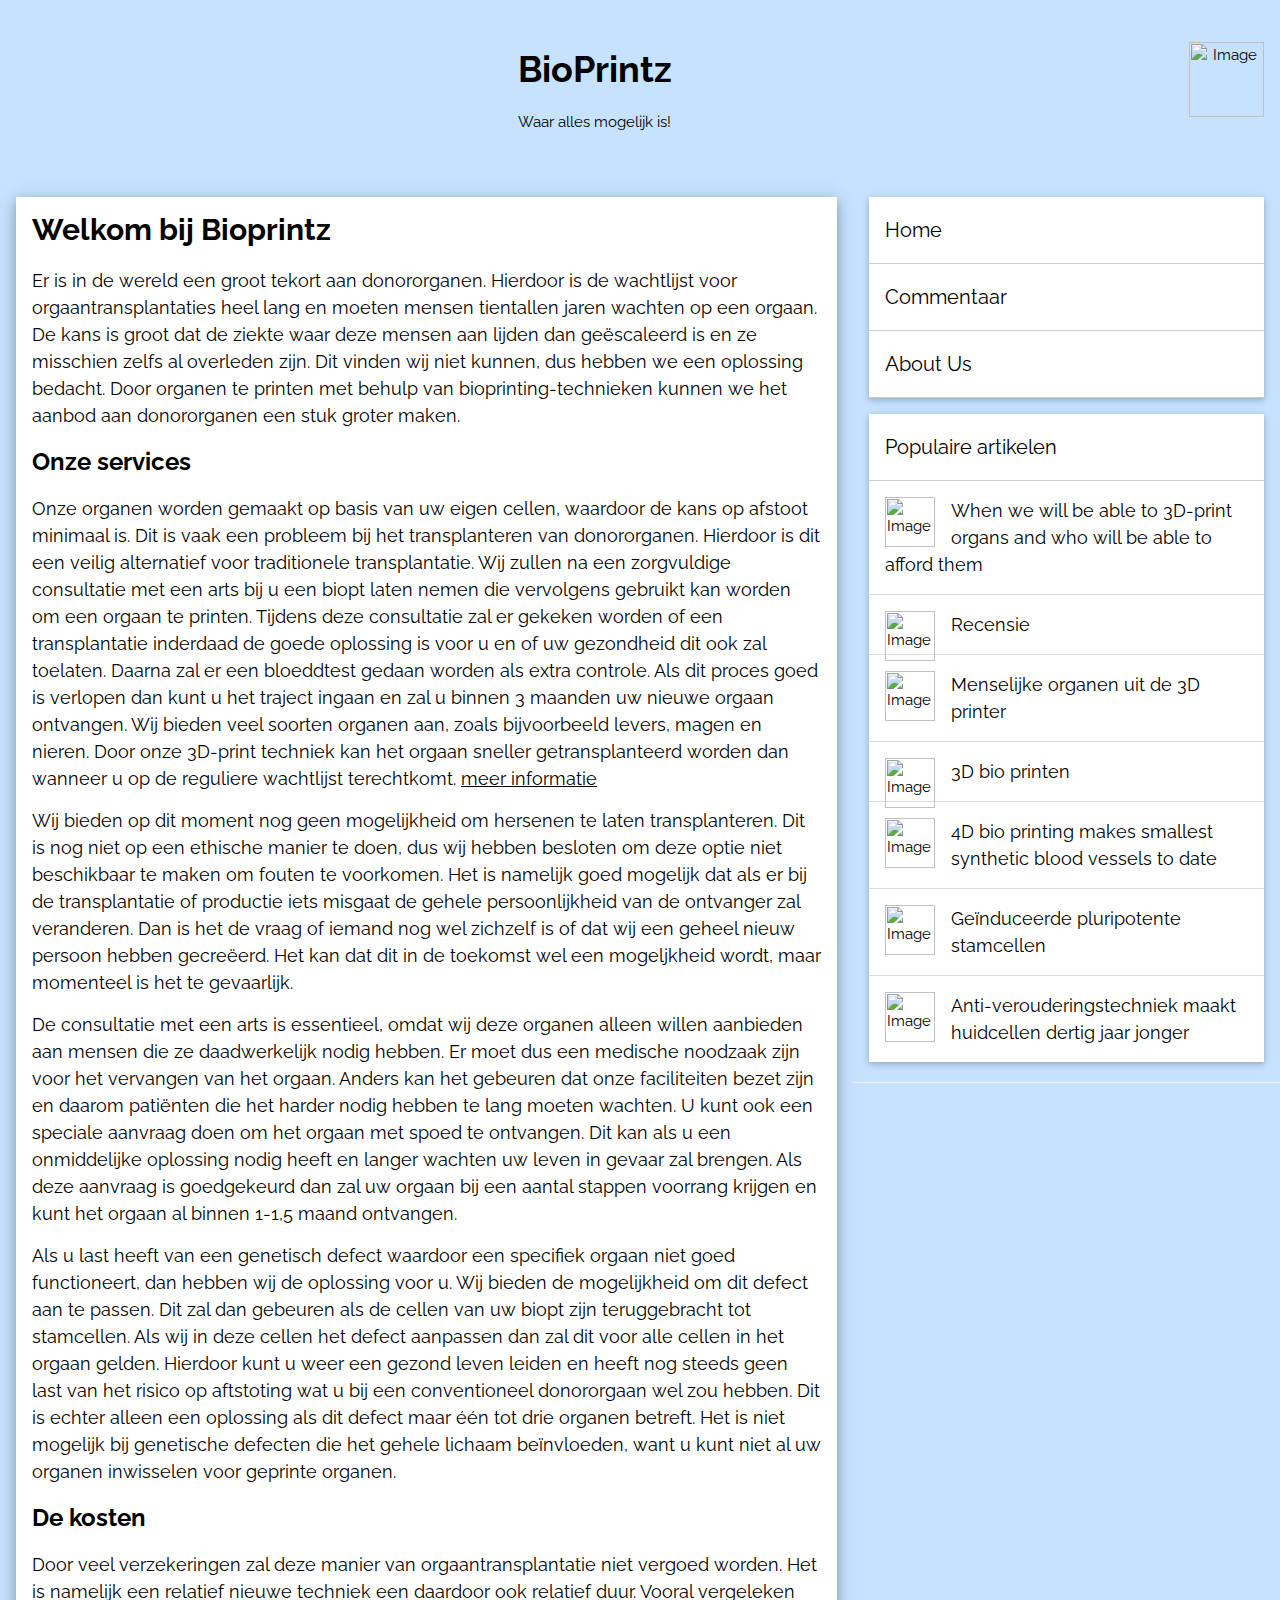
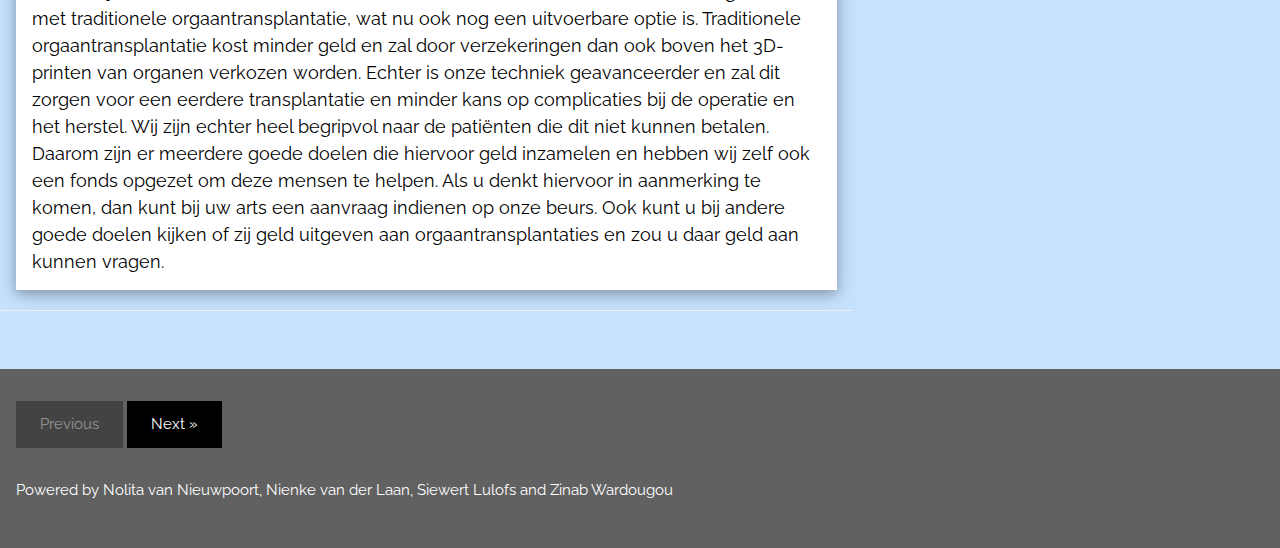
==== HTML/pages/index.html @ 66f40349 "Merge branch 'main' of https://github.com/ZiziWiki/FutureSP" ====
<html><head>
    <title>Bioprintz</title>
    <meta charset="UTF-8">
    <meta name="viewport" content="width=device-width, initial-scale=1">
    <link rel="stylesheet" href="https://www.w3schools.com/w3css/4/w3.css">
    <link rel="stylesheet" href="https://fonts.googleapis.com/css?family=Raleway">
    <style>
    body,h1,h2,h3,h4,h5 {font-family: "Raleway", sans-serif}
    </style>
    </head>
    <body style="background-color: #c6e2ff;">
    
    <!-- w3-content defines a container for fixed size centered content, 
    and is wrapped around the whole page content, except for the footer in this example -->
    <div class="w3-content" style="max-width:1400px">
    
    <!-- Header -->
    <header class="w3-container w3-center w3-padding-32">
      <a href="account.html" target="_blank">
        <img src="https://www.flaticon.com/free-icon/user-interface_2609282?term=login&page=1&position=2&origin=search&related_id=2609282" alt="Image" class="w3-right w3-margin-left" style="width:75px">
        </a>
      <a style="text-decoration:none" href=index.html><h1><b>BioPrintz</b></h1></a>
      <p>Waar alles mogelijk is!</p>
    </header>
    
    <!-- Grid -->
    <div class="w3-row">
    
    <!-- Blog entries -->
    <div class="w3-col l8 s12">
      <!-- Blog entry -->
      <div class="w3-card-4 w3-margin w3-white">
        <div class="w3-container">
          <h2><b>Welkom bij Bioprintz</b></h2>
          <p><h5>Er is in de wereld een groot tekort aan donororganen. Hierdoor is de wachtlijst voor orgaantransplantaties heel lang en moeten mensen 
            tientallen jaren wachten op een orgaan. De kans is groot dat de ziekte waar deze mensen aan lijden dan geëscaleerd is en ze misschien zelfs
            al overleden zijn. Dit vinden wij niet kunnen, dus hebben we een oplossing bedacht. Door organen te printen met behulp van bioprinting-technieken
            kunnen we het aanbod aan donororganen een stuk groter maken.
          </h5></p>
          <h3><b>Onze services</b></h3>
          <p><h5>Onze organen worden gemaakt op basis van uw eigen cellen, waardoor de kans op afstoot minimaal is. Dit is vaak een probleem bij het transplanteren
            van donororganen.
            Hierdoor is dit een veilig alternatief voor traditionele transplantatie. Wij zullen na een zorgvuldige consultatie met een arts
            bij u een biopt laten nemen die vervolgens gebruikt kan worden om een orgaan te printen. Tijdens deze consultatie zal er gekeken worden 
            of een transplantatie inderdaad de goede oplossing is voor u en of uw gezondheid dit ook zal toelaten. Daarna zal er een bloeddtest gedaan
             worden als extra controle. Als dit proces goed is verlopen dan kunt u het traject ingaan en zal u binnen 3 maanden uw nieuwe orgaan ontvangen.
              Wij bieden veel soorten organen aan, zoals
            bijvoorbeeld levers, magen en nieren. Door onze 3D-print techniek kan het orgaan sneller getransplanteerd worden dan wanneer u op de 
            reguliere wachtlijst terechtkomt. 
            <a href="proce.html">meer informatie</a>
          </h5>
          </p>
          <p><h5>Wij bieden op dit moment nog geen mogelijkheid om hersenen te laten transplanteren. Dit is nog niet op een ethische manier te doen,
            dus wij hebben besloten om deze optie niet beschikbaar te maken om fouten te voorkomen. Het is namelijk goed mogelijk dat als er bij de transplantatie of productie
            iets misgaat
            de gehele persoonlijkheid van de ontvanger zal veranderen. Dan is het de vraag of iemand nog wel zichzelf is of dat wij een geheel nieuw 
            persoon hebben gecreëerd. Het kan dat dit in de toekomst wel een mogeljkheid wordt, maar momenteel is het te gevaarlijk.
          </h5></p>
          <p><h5>De consultatie met een arts is essentieel, omdat wij deze organen alleen willen aanbieden aan mensen die ze daadwerkelijk nodig hebben.
            Er moet dus een medische noodzaak zijn voor het vervangen van het orgaan. Anders kan het gebeuren dat onze faciliteiten bezet zijn en daarom 
            patiënten die het harder nodig hebben te lang moeten wachten. U kunt ook een speciale aanvraag doen om het orgaan met spoed te ontvangen.
            Dit kan als u een onmiddelijke oplossing nodig heeft en langer wachten uw leven in gevaar zal brengen. Als deze aanvraag is goedgekeurd dan zal
            uw orgaan bij een aantal stappen voorrang krijgen en kunt het orgaan al binnen 1-1,5 maand ontvangen.
          </h5></p>
          <p><h5>Als u last heeft van een genetisch defect waardoor een specifiek orgaan niet goed functioneert, dan hebben wij de oplossing voor u. 
            Wij bieden de mogelijkheid om dit defect aan te passen. Dit zal dan gebeuren als de cellen van uw biopt zijn teruggebracht tot stamcellen.
            Als wij in deze cellen het defect aanpassen dan zal dit voor alle cellen in het orgaan gelden. Hierdoor kunt u weer een gezond leven leiden en 
            heeft nog steeds geen last van het risico op aftstoting wat u bij een conventioneel donororgaan wel zou hebben. Dit is echter alleen een oplossing als dit defect maar één 
            tot drie organen betreft. Het is niet mogelijk bij genetische defecten die het gehele lichaam beïnvloeden, want u kunt niet al uw organen inwisselen voor
            geprinte organen.
          </h5></p>
          <h3><b>De kosten</b></h3>
          <p><h5>Door veel verzekeringen zal deze manier van orgaantransplantatie niet vergoed worden. Het is namelijk een relatief nieuwe techniek een daardoor
            ook relatief duur. Vooral vergeleken met traditionele orgaantransplantatie, wat nu ook nog een uitvoerbare optie is. Traditionele orgaantransplantatie kost
            minder geld en zal door verzekeringen dan ook boven het 3D-printen van organen verkozen worden. Echter is onze techniek geavanceerder en zal dit zorgen voor 
            een eerdere transplantatie en minder kans op complicaties bij de operatie en het herstel. Wij zijn echter heel begripvol naar de patiënten die dit niet kunnen betalen.
            Daarom zijn er meerdere goede doelen die hiervoor geld inzamelen en hebben wij zelf ook een fonds opgezet om deze mensen te helpen. Als u denkt hiervoor in aanmerking te komen,
            dan kunt bij uw arts een aanvraag indienen op onze beurs. Ook kunt u bij andere goede doelen kijken of zij geld uitgeven aan orgaantransplantaties
            en zou u daar geld aan kunnen vragen.
          </h5></p>
        </div>
      </div>
      <hr>
    </div>
    
    <!-- Introduction menu -->
    <div class="w3-col l4">
<!---->
      <div class="w3-card w3-margin">
        <div class="w3-container w3-padding w3-white w3-hover-light-gray w3-border-bottom">
          <a style="text-decoration:none" href=index.html><h4>Home</h4></a>
        </div>                    
        <div class="w3-container w3-padding w3-white w3-hover-light-gray w3-border-bottom">
          <a style="text-decoration:none" href=commentaar.html><h4>Commentaar</h4></a>
        </div>
        <div class="w3-container w3-padding w3-white w3-hover-light-gray w3-border-bottom">
          <a style="text-decoration:none" href=about.html><h4>About Us</h4></a>
        </div>
      </div>
<!---->      
      <!-- In dit deel kunnen we naar artikelen referen over orgaantransplantaties en 3d printint-->
      <div class="w3-card w3-margin">
        <div class="w3-container w3-padding w3-border-bottom" style="background-color: white;">
          <h4>Populaire artikelen</h4>
        </div>
        <ul class="w3-ul w3-hoverable w3-white">
          <li class="w3-padding-16">
            <a href="https://edition.cnn.com/2022/06/10/health/3d-printed-organs-bioprinting-life-itself-wellness-scn/index.html" target="_blank">
              <img src="https://media.cnn.com/api/v1/images/stellar/prod/220601171738-02-3d-printed-organs.jpg?c=16x9&q=h_720,w_1280,c_fill/f_webp" alt="Image" class="w3-left w3-margin-right" style="width:50px">
              </a>
            <span class="w3-large">When we will be able to 3D-print organs and who will be able to afford them</span><br>
          </li>
          <li class="w3-padding-16">
            <a href="recensie.html">
              <img src="https://media.cnn.com/api/v1/images/stellar/prod/220601171740-01-3d-printed-organs.jpg?c=16x9&q=h_720,w_1280,c_fill/f_webp" alt="Image" class="w3-left w3-margin-right" style="width:50px">
            </a>
            <span class="w3-large">Recensie</span>  
          </li>
          <li class="w3-padding-16">
            <a href="https://science-communication.sites.uu.nl/2020/11/04/menselijke-organen-uit-de-3d-printer/" target="_blank">
              <img src="https://science-communication.sites.uu.nl/wp-content/uploads/sites/648/2020/10/JR-278x185.jpg" alt="Image" class="w3-left w3-margin-right" style="width:50px">
              </a>
            <span class="w3-large">Menselijke organen uit de 3D printer</span><br>
          </li> 
          <li class="w3-padding-16">
            <a href="https://www.peterjoosten.net/3d-bio-printen/" target="_blank">
              <img src="https://www.peterjoosten.net/wp-content/uploads/2016/02/IMG_0213.jpg" alt="Image" class="w3-left w3-margin-right" style="width:50px">
              </a>
            <span class="w3-large">3D bio printen</span><br>
          </li>   
          <li class="w3-padding-16">
            <a href="https://3dprintingindustry.com/news/4d-bioprinting-makes-smallest-sythetic-blood-vessels-date-123036/" target="_blank">
              <img src="https://cdn.pixabay.com/photo/2018/10/02/18/00/artwork-3719499_640.jpg" alt="Image" class="w3-left w3-margin-right" style="width:50px">
              </a>
            <span class="w3-large">4D bio printing makes smallest synthetic blood vessels to date</span><br>
          </li> 
          <li class="w3-padding-16">
            <a href="https://www.nemokennislink.nl/publicaties/geinduceerde-pluripotente-stamcellen/" target="_blank">
              <img src="https://67a9f12c562e4385958ef41a7bba215b.objectstore.eu/assets_production/system/files/000/239/896/large/shinya_yamanaka.jpg?1495146685" alt="Image" class="w3-left w3-margin-right" style="width:50px">
              </a>
            <span class="w3-large">Geïnduceerde pluripotente stamcellen</span><br>
          </li>   
          <li class="w3-padding-16">
            <a href="https://www.newscientist.nl/nieuws/anti-verouderingstechniek-jongere-huidcellen/" target="_blank">
              <img src="https://www.newscientist.nl/app/uploads/huid-3-1536x974.jpg" alt="Image" class="w3-left w3-margin-right" style="width:50px">
              </a>
            <span class="w3-large">Anti-verouderingstechniek maakt huidcellen dertig jaar jonger</span><br>
          </li>
        </ul>
      </div>  <!-- referenties eindigen hier-->
      <hr> 
    </div>
    <!-- END GRID -->
    </div><br>
    <!-- END w3-content -->
    </div>
    
    <!-- Footer -->
    <footer class="w3-container w3-dark-grey w3-padding-32 w3-margin-top">
      <button class="w3-button w3-black w3-disabled w3-padding-large w3-margin-bottom">Previous</button>
      <button class="w3-button w3-black w3-padding-large w3-margin-bottom">Next »</button>
      <p>Powered by Nolita van Nieuwpoort, Nienke van der Laan, Siewert Lulofs and Zinab Wardougou</p>
    </footer>
    
    
    </body>
    </html>
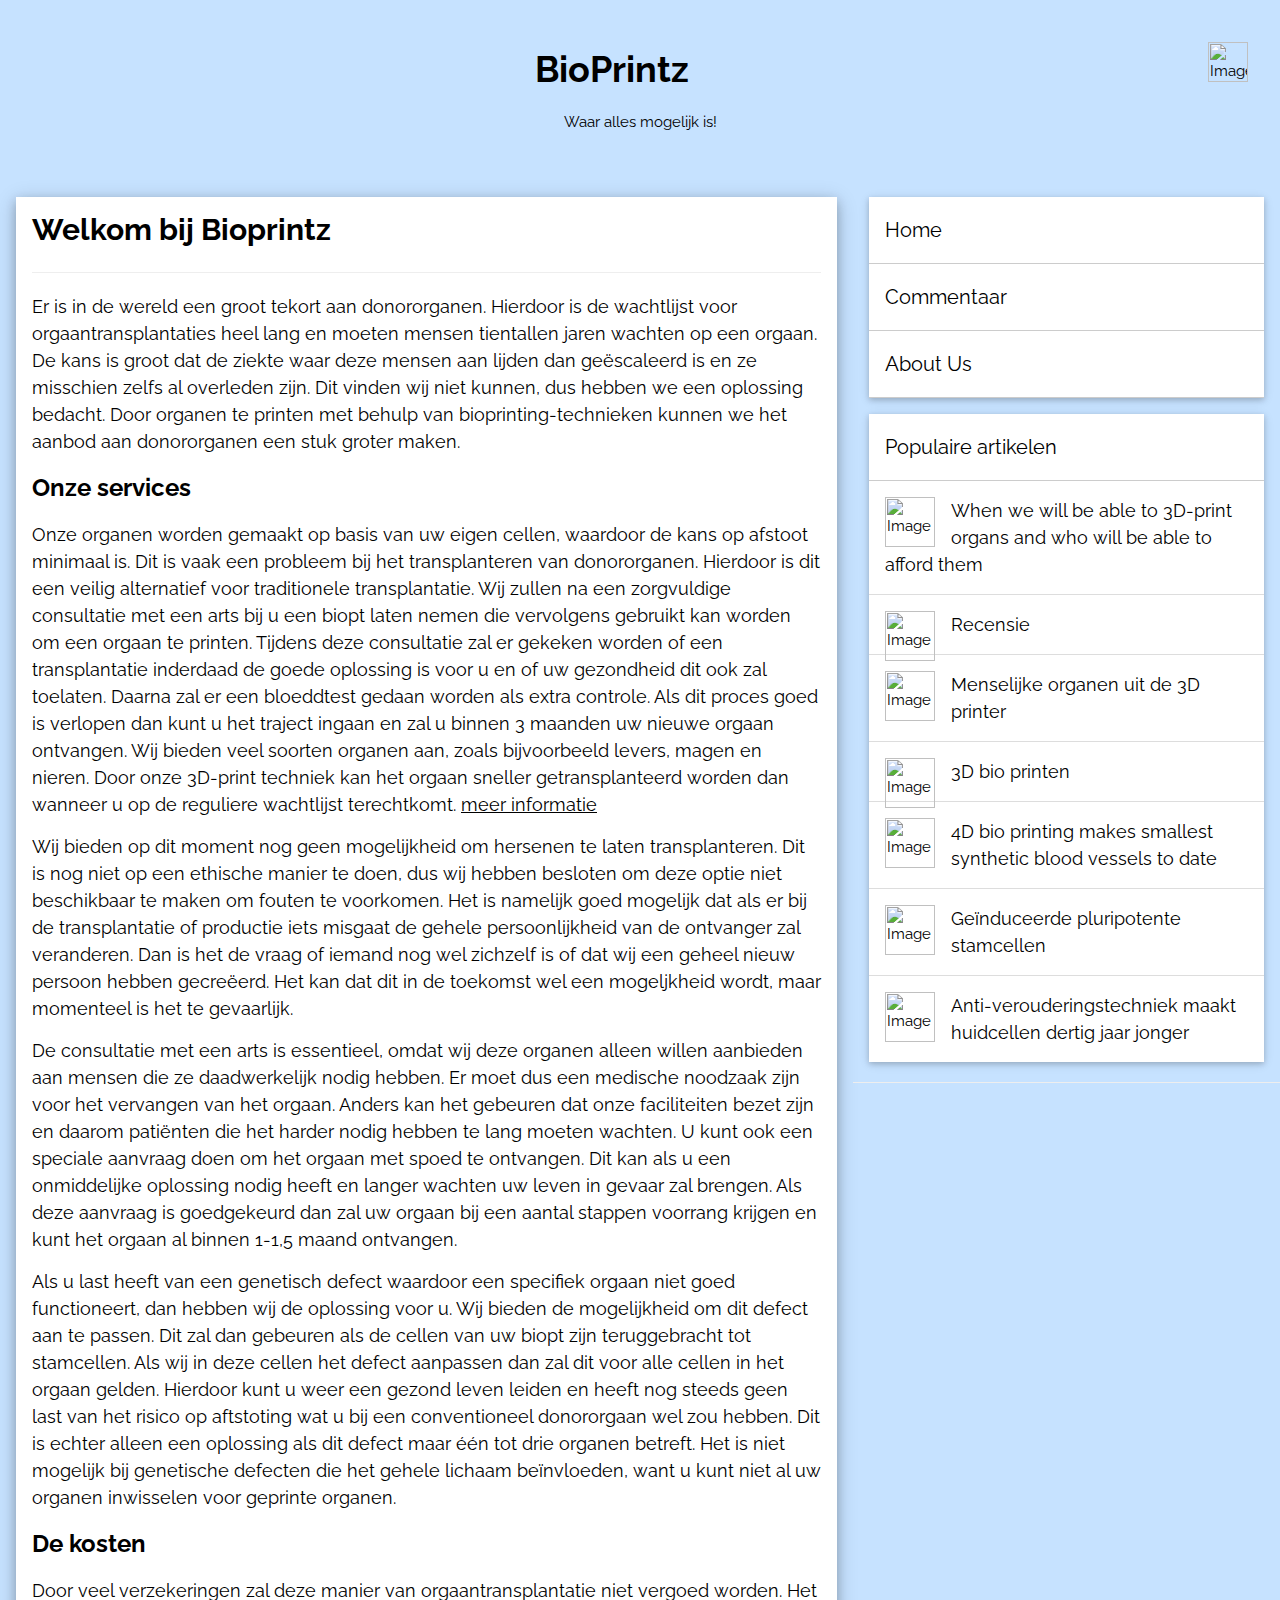
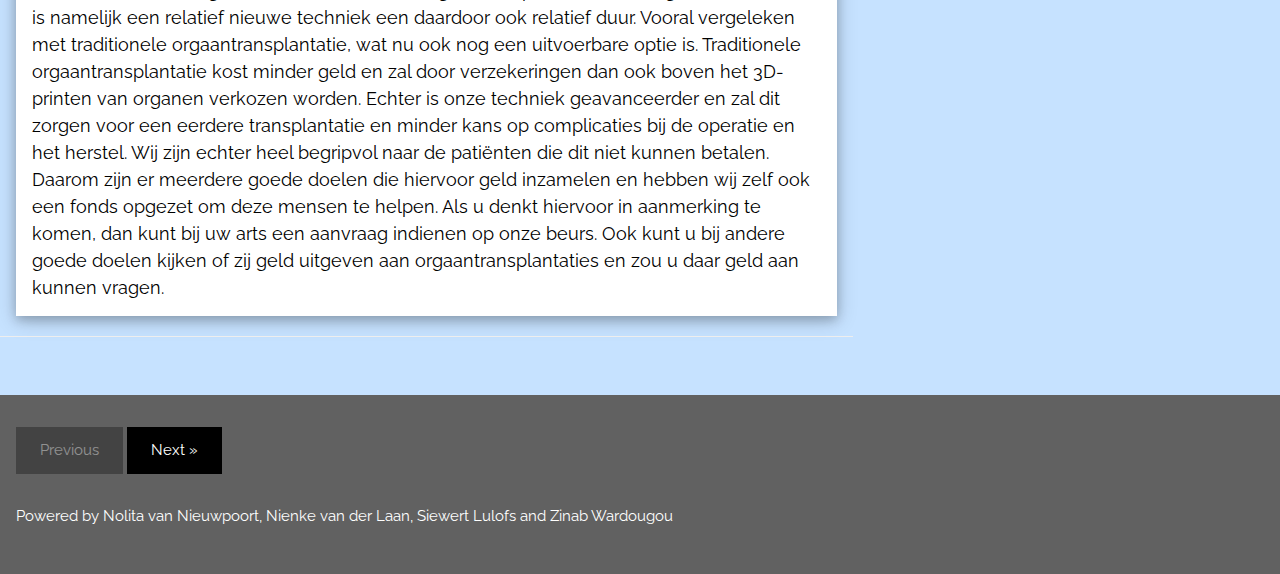
==== commit 0cf06186: "icoontje voor inloggen" ====
--- a/HTML/pages/index.html
+++ b/HTML/pages/index.html
@@ -16,9 +16,9 @@
     
     <!-- Header -->
     <header class="w3-container w3-center w3-padding-32">
-      <a href="account.html" target="_blank">
-        <img src="https://www.flaticon.com/free-icon/user-interface_2609282?term=login&page=1&position=2&origin=search&related_id=2609282" alt="Image" class="w3-right w3-margin-left" style="width:75px">
-        </a>
+      <a href="login.html"> 
+        <img src="https://cdn.pixabay.com/photo/2016/08/31/11/54/icon-1633249_1280.png" alt="Image" style="width:40px" class="w3-right w3-margin-right">
+        </a> 
       <a style="text-decoration:none" href=index.html><h1><b>BioPrintz</b></h1></a>
       <p>Waar alles mogelijk is!</p>
     </header>
@@ -32,6 +32,7 @@
       <div class="w3-card-4 w3-margin w3-white">
         <div class="w3-container">
           <h2><b>Welkom bij Bioprintz</b></h2>
+          <hr>
           <p><h5>Er is in de wereld een groot tekort aan donororganen. Hierdoor is de wachtlijst voor orgaantransplantaties heel lang en moeten mensen 
             tientallen jaren wachten op een orgaan. De kans is groot dat de ziekte waar deze mensen aan lijden dan geëscaleerd is en ze misschien zelfs
             al overleden zijn. Dit vinden wij niet kunnen, dus hebben we een oplossing bedacht. Door organen te printen met behulp van bioprinting-technieken
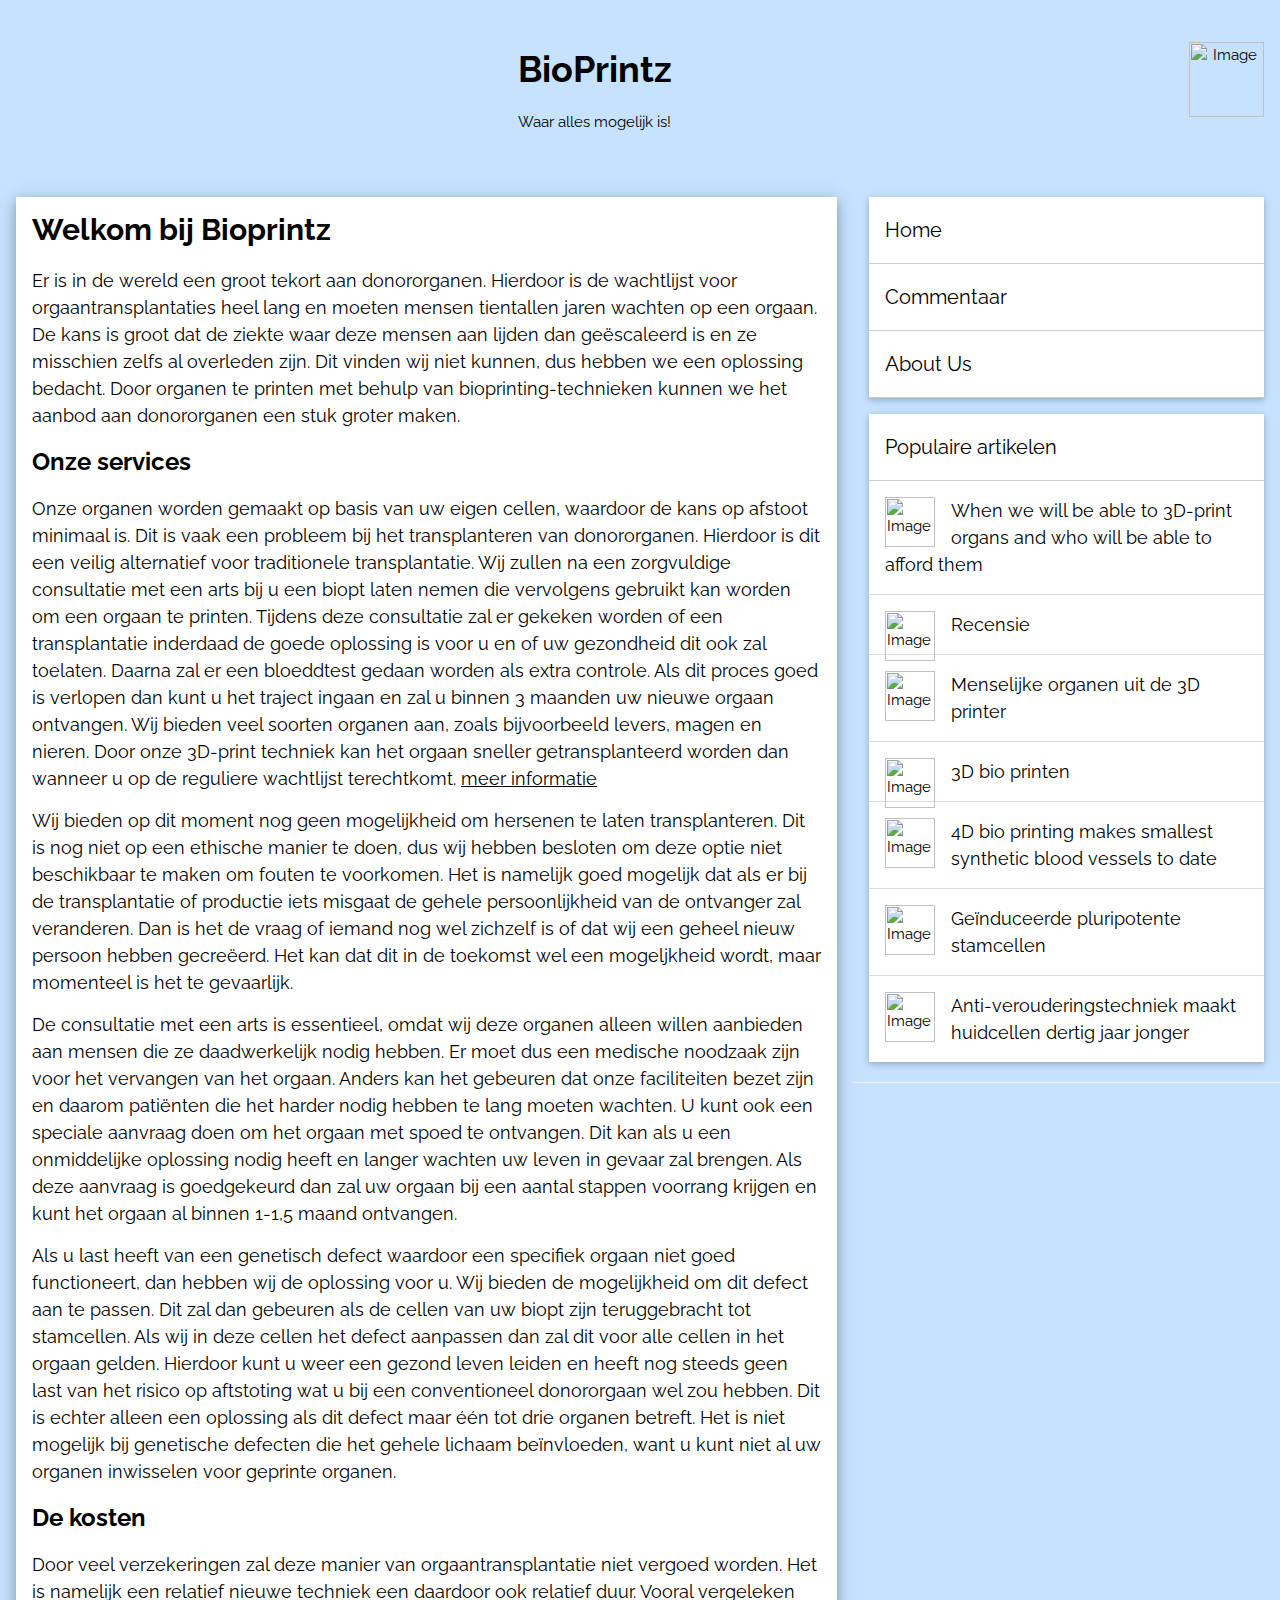
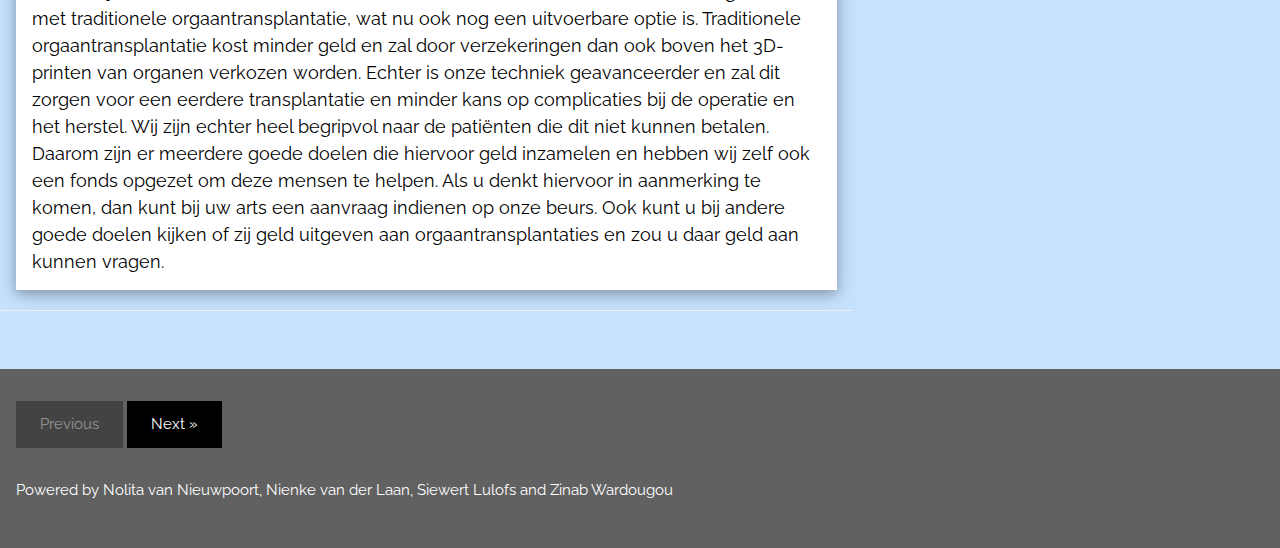
==== commit 2cc23279: "kleine aanpassingen" ====
--- a/HTML/pages/index.html
+++ b/HTML/pages/index.html
@@ -16,9 +16,9 @@
     
     <!-- Header -->
     <header class="w3-container w3-center w3-padding-32">
-      <a href="login.html"> 
-        <img src="https://cdn.pixabay.com/photo/2016/08/31/11/54/icon-1633249_1280.png" alt="Image" style="width:40px" class="w3-right w3-margin-right">
-        </a> 
+      <a href="login.html" target="_blank">
+        <img src="https://www.flaticon.com/free-icon/user-interface_2609282?term=login&page=1&position=2&origin=search&related_id=2609282" alt="Image" class="w3-right w3-margin-left" style="width:75px">
+        </a>
       <a style="text-decoration:none" href=index.html><h1><b>BioPrintz</b></h1></a>
       <p>Waar alles mogelijk is!</p>
     </header>
@@ -32,7 +32,6 @@
       <div class="w3-card-4 w3-margin w3-white">
         <div class="w3-container">
           <h2><b>Welkom bij Bioprintz</b></h2>
-          <hr>
           <p><h5>Er is in de wereld een groot tekort aan donororganen. Hierdoor is de wachtlijst voor orgaantransplantaties heel lang en moeten mensen 
             tientallen jaren wachten op een orgaan. De kans is groot dat de ziekte waar deze mensen aan lijden dan geëscaleerd is en ze misschien zelfs
             al overleden zijn. Dit vinden wij niet kunnen, dus hebben we een oplossing bedacht. Door organen te printen met behulp van bioprinting-technieken
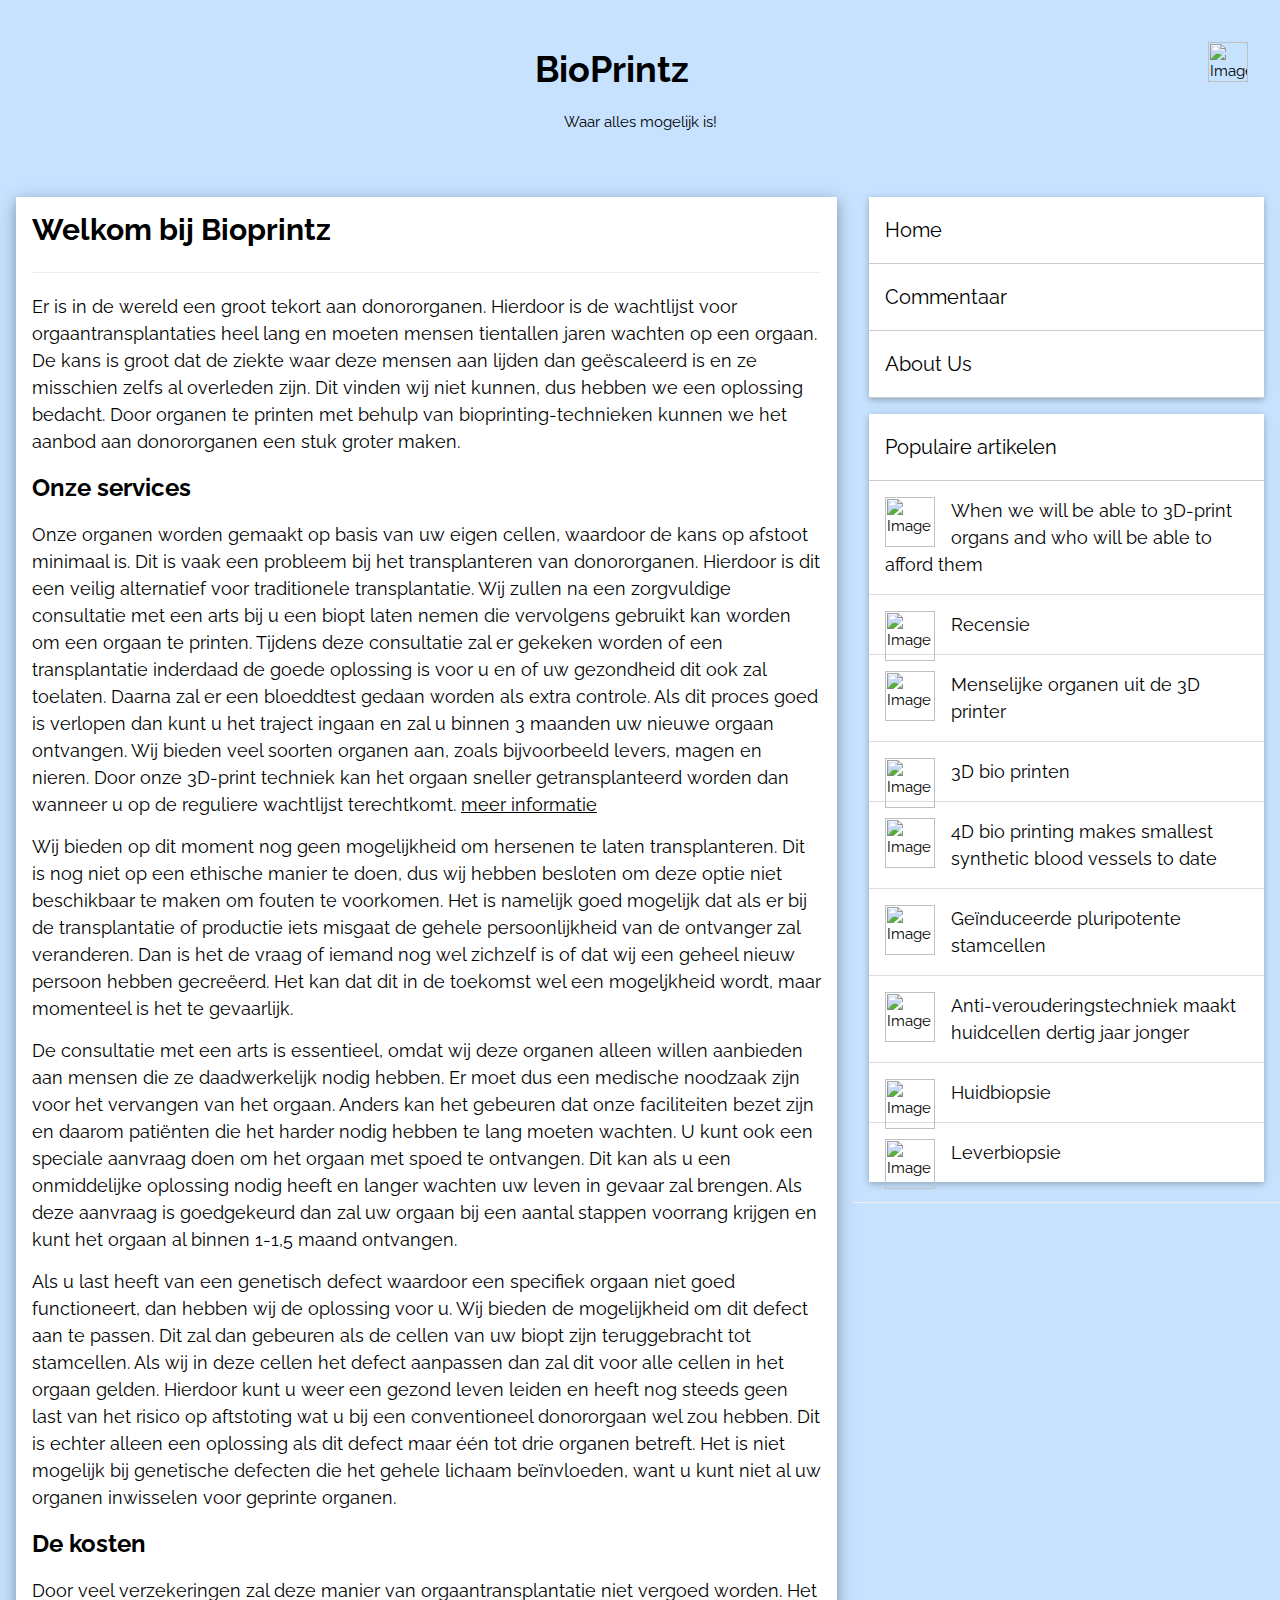
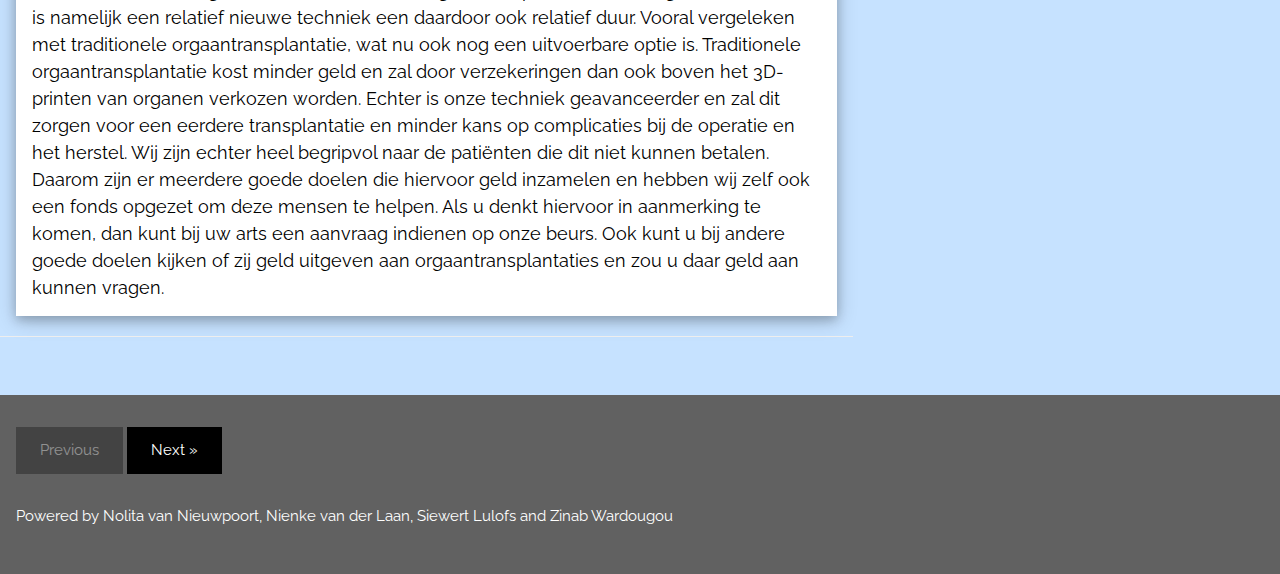
==== commit 94654a1c: "nog meer artikeltjes :)" ====
--- a/HTML/pages/index.html
+++ b/HTML/pages/index.html
@@ -16,9 +16,9 @@
     
     <!-- Header -->
     <header class="w3-container w3-center w3-padding-32">
-      <a href="login.html" target="_blank">
-        <img src="https://www.flaticon.com/free-icon/user-interface_2609282?term=login&page=1&position=2&origin=search&related_id=2609282" alt="Image" class="w3-right w3-margin-left" style="width:75px">
-        </a>
+      <a href="login.html"> 
+        <img src="https://cdn.pixabay.com/photo/2016/08/31/11/54/icon-1633249_1280.png" alt="Image" style="width:40px" class="w3-right w3-margin-right">
+        </a> 
       <a style="text-decoration:none" href=index.html><h1><b>BioPrintz</b></h1></a>
       <p>Waar alles mogelijk is!</p>
     </header>
@@ -32,6 +32,7 @@
       <div class="w3-card-4 w3-margin w3-white">
         <div class="w3-container">
           <h2><b>Welkom bij Bioprintz</b></h2>
+          <hr>
           <p><h5>Er is in de wereld een groot tekort aan donororganen. Hierdoor is de wachtlijst voor orgaantransplantaties heel lang en moeten mensen 
             tientallen jaren wachten op een orgaan. De kans is groot dat de ziekte waar deze mensen aan lijden dan geëscaleerd is en ze misschien zelfs
             al overleden zijn. Dit vinden wij niet kunnen, dus hebben we een oplossing bedacht. Door organen te printen met behulp van bioprinting-technieken
@@ -146,6 +147,18 @@
               </a>
             <span class="w3-large">Anti-verouderingstechniek maakt huidcellen dertig jaar jonger</span><br>
           </li>
+          <li class="w3-padding-16">
+            <a href="https://www.huidarts.com/huidbehandelingen/huidbiopsie/" target="_blank">
+              <img src="https://www.huidarts.com/wp-content/uploads/2015/06/shutterstock_122376973-Chirurgie-200x200.jpg" alt="Image" class="w3-left w3-margin-right" style="width:50px">
+              </a>
+            <span class="w3-large">Huidbiopsie</span><br>
+          </li>
+          <li class="w3-padding-16">
+            <a href="https://www.radboudumc.nl/patientenzorg/onderzoeken/leverbiopsie" target="_blank">
+              <img src="https://www.radboudumc.nl/getmedia/c8fbb289-df91-40cc-a2db-7ecabc0fbfc5/MDL-voedsel-infuus-2.aspx?width=4000&height=2667&ext=.jpg&type=BlockColumn1Zoom1" alt="Image" class="w3-left w3-margin-right" style="width:50px">
+              </a>
+            <span class="w3-large">Leverbiopsie</span><br>
+          </li>
         </ul>
       </div>  <!-- referenties eindigen hier-->
       <hr> 
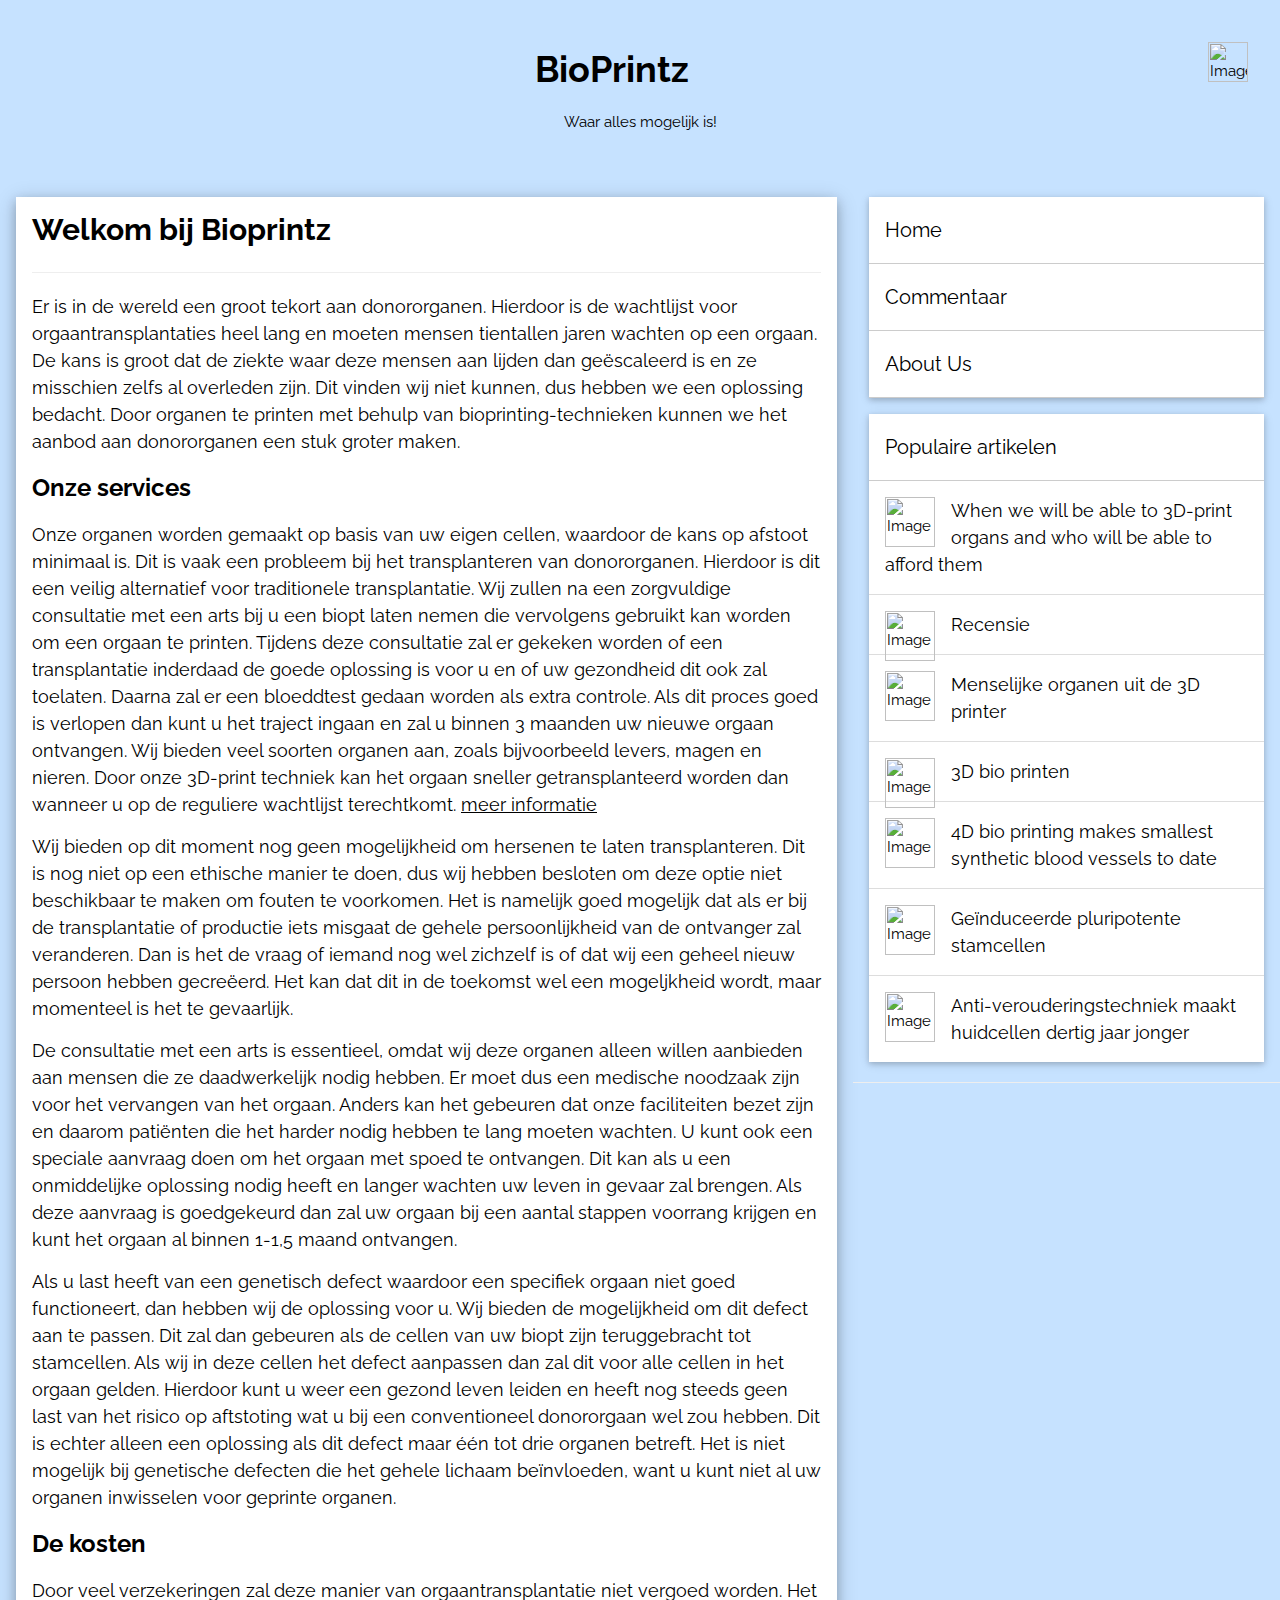
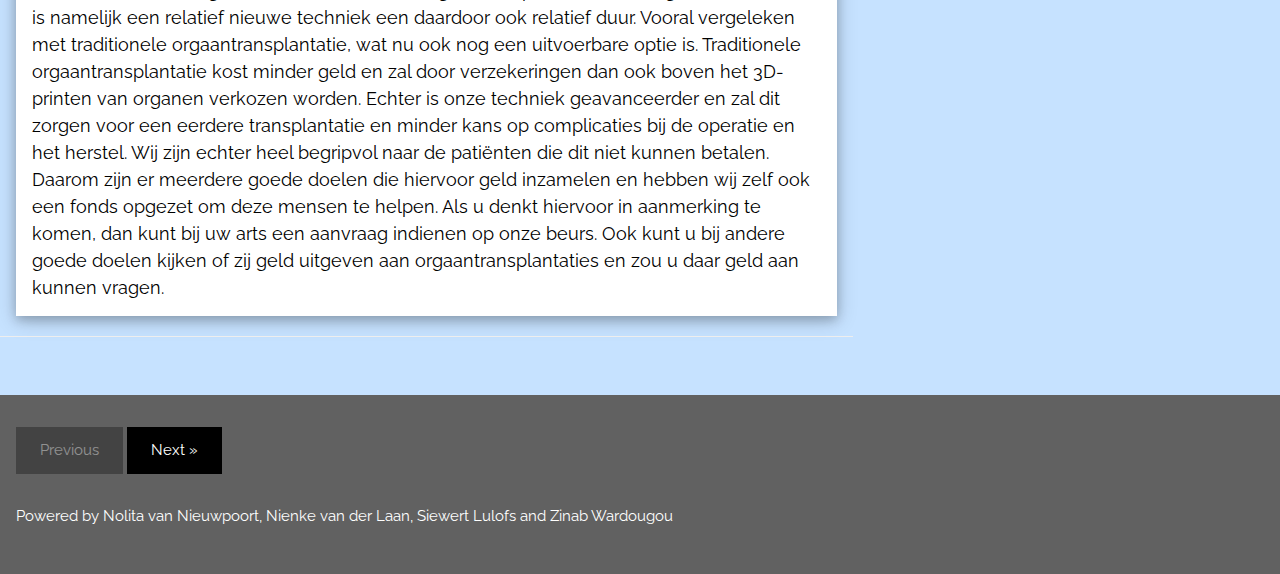
==== commit 0afaa11f: "Merge branch 'main' of https://github.com/ZiziWiki/FutureSP" ====
--- a/HTML/pages/index.html
+++ b/HTML/pages/index.html
@@ -147,18 +147,6 @@
               </a>
             <span class="w3-large">Anti-verouderingstechniek maakt huidcellen dertig jaar jonger</span><br>
           </li>
-          <li class="w3-padding-16">
-            <a href="https://www.huidarts.com/huidbehandelingen/huidbiopsie/" target="_blank">
-              <img src="https://www.huidarts.com/wp-content/uploads/2015/06/shutterstock_122376973-Chirurgie-200x200.jpg" alt="Image" class="w3-left w3-margin-right" style="width:50px">
-              </a>
-            <span class="w3-large">Huidbiopsie</span><br>
-          </li>
-          <li class="w3-padding-16">
-            <a href="https://www.radboudumc.nl/patientenzorg/onderzoeken/leverbiopsie" target="_blank">
-              <img src="https://www.radboudumc.nl/getmedia/c8fbb289-df91-40cc-a2db-7ecabc0fbfc5/MDL-voedsel-infuus-2.aspx?width=4000&height=2667&ext=.jpg&type=BlockColumn1Zoom1" alt="Image" class="w3-left w3-margin-right" style="width:50px">
-              </a>
-            <span class="w3-large">Leverbiopsie</span><br>
-          </li>
         </ul>
       </div>  <!-- referenties eindigen hier-->
       <hr> 
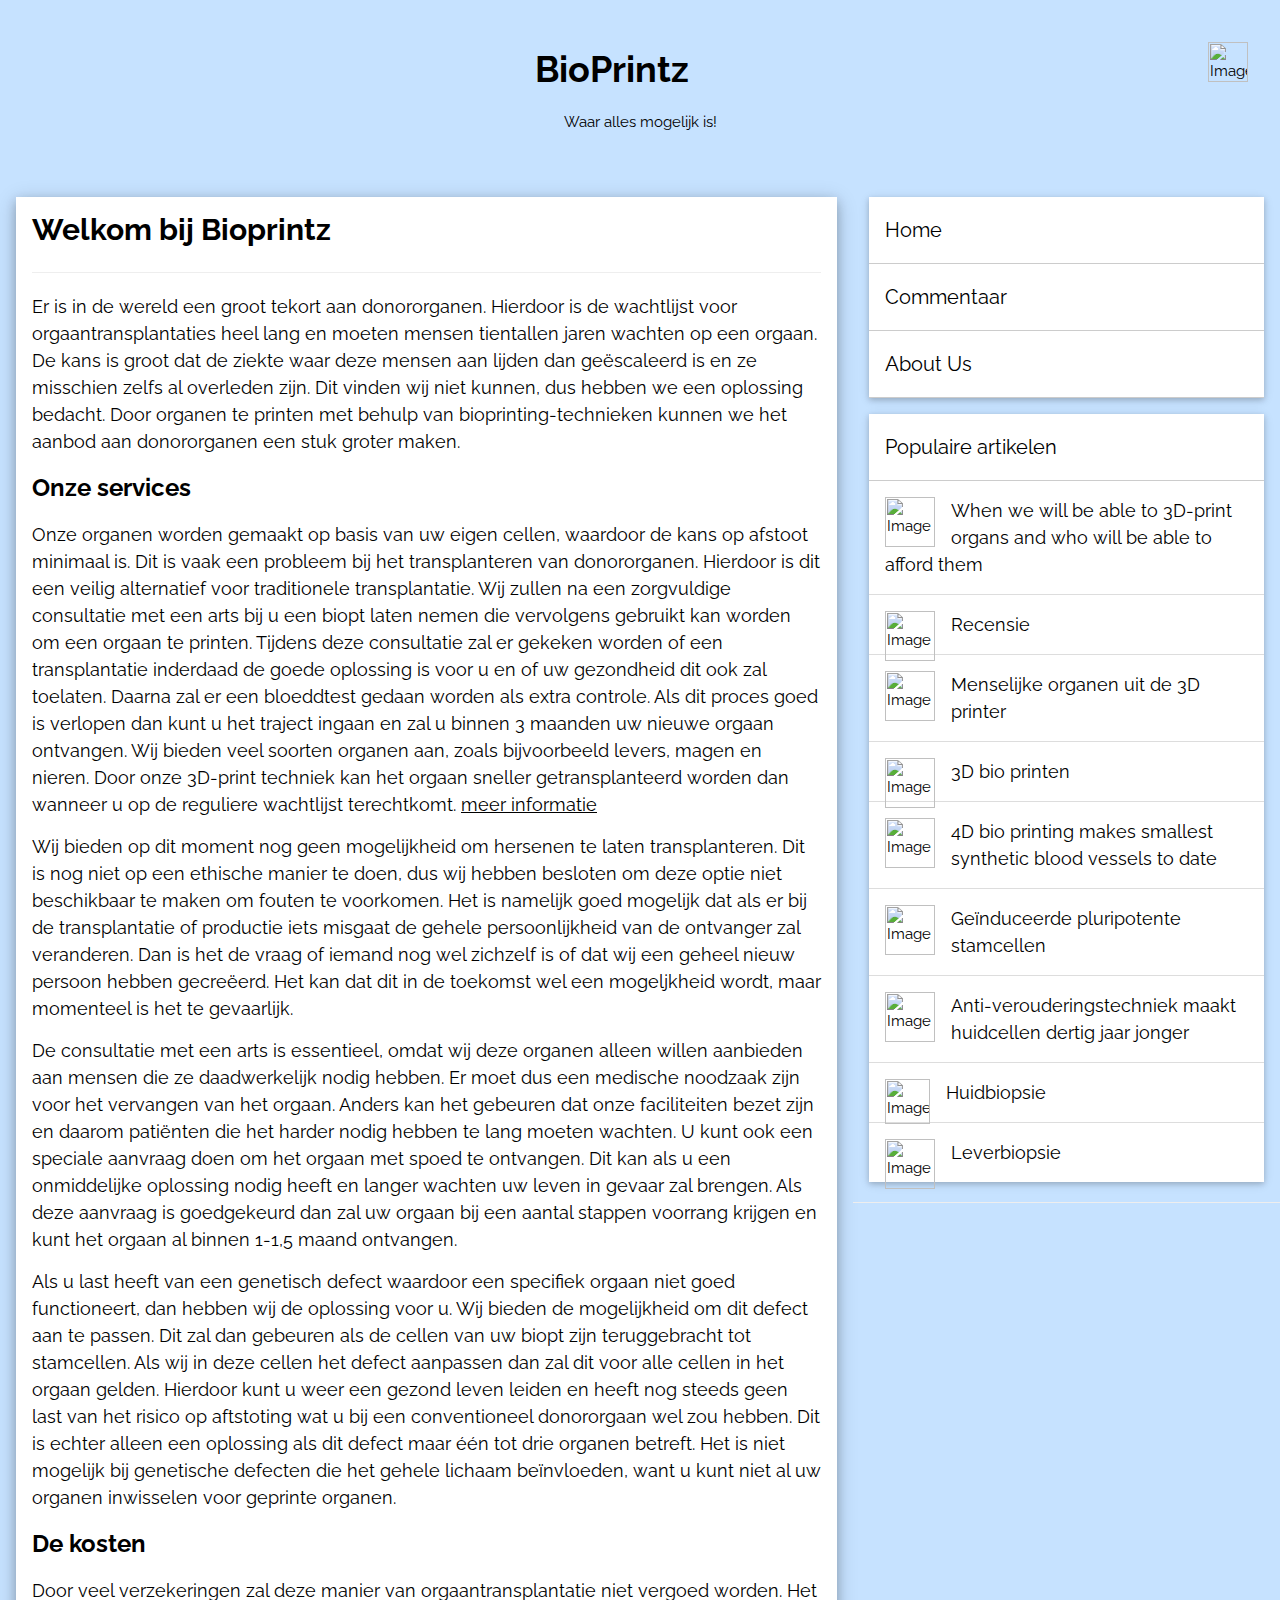
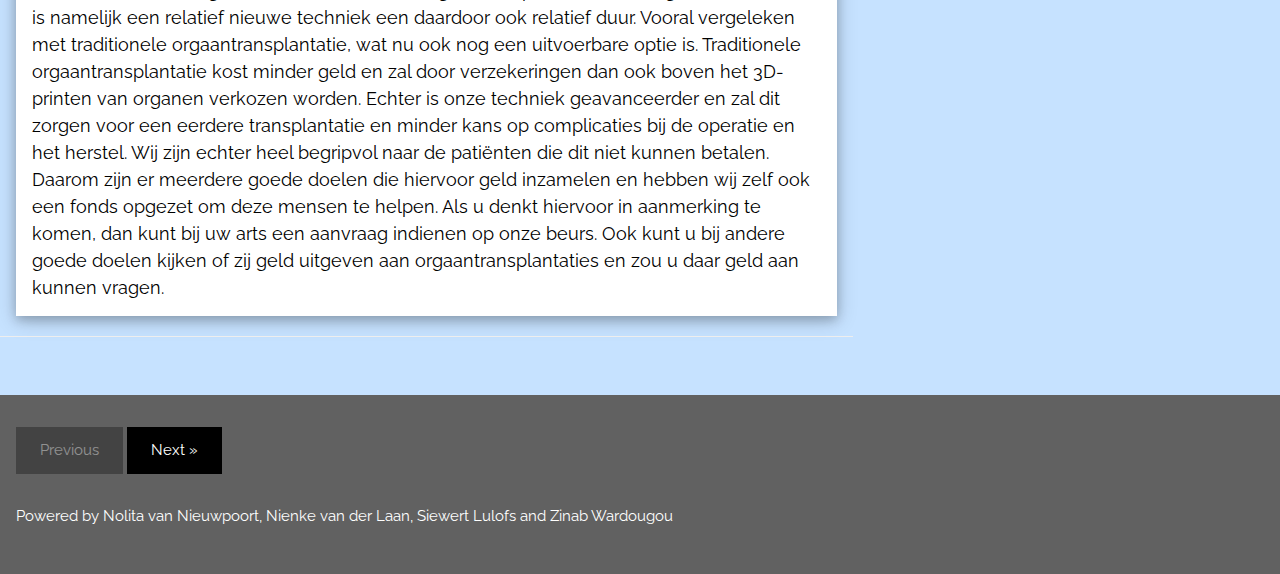
==== commit 9c35296c: "idk" ====
--- a/HTML/pages/index.html
+++ b/HTML/pages/index.html
@@ -6,6 +6,9 @@
     <link rel="stylesheet" href="https://fonts.googleapis.com/css?family=Raleway">
     <style>
     body,h1,h2,h3,h4,h5 {font-family: "Raleway", sans-serif}
+    .center3{
+      text-align: center;
+    }
     </style>
     </head>
     <body style="background-color: #c6e2ff;">
@@ -19,7 +22,7 @@
       <a href="login.html"> 
         <img src="https://cdn.pixabay.com/photo/2016/08/31/11/54/icon-1633249_1280.png" alt="Image" style="width:40px" class="w3-right w3-margin-right">
         </a> 
-      <a style="text-decoration:none" href=index.html><h1><b>BioPrintz</b></h1></a>
+      <a style="text-decoration:none;" href=index.html class="center3"><h1><b>BioPrintz</b></h1></a>
       <p>Waar alles mogelijk is!</p>
     </header>
     
@@ -147,6 +150,18 @@
               </a>
             <span class="w3-large">Anti-verouderingstechniek maakt huidcellen dertig jaar jonger</span><br>
           </li>
+          <li class="w3-padding-16">
+            <a href="https://www.huidarts.com/huidbehandelingen/huidbiopsie/" target="_blank">
+              <img src="https://www.huidarts.com/wp-content/uploads/2015/06/shutterstock_122376973-Chirurgie-200x200.jpg" alt="Image" class="w3-left w3-margin-right" style="width:45px">
+              </a>
+            <span class="w3-large">Huidbiopsie</span><br>
+          </li>
+          <li class="w3-padding-16">
+            <a href="https://www.radboudumc.nl/patientenzorg/onderzoeken/leverbiopsie" target="_blank">
+              <img src="https://www.radboudumc.nl/getmedia/c8fbb289-df91-40cc-a2db-7ecabc0fbfc5/MDL-voedsel-infuus-2.aspx?width=4000&height=2667&ext=.jpg&type=BlockColumn1Zoom1" alt="Image" class="w3-left w3-margin-right" style="width:50px">
+              </a>
+            <span class="w3-large">Leverbiopsie</span><br>
+          </li>
         </ul>
       </div>  <!-- referenties eindigen hier-->
       <hr> 
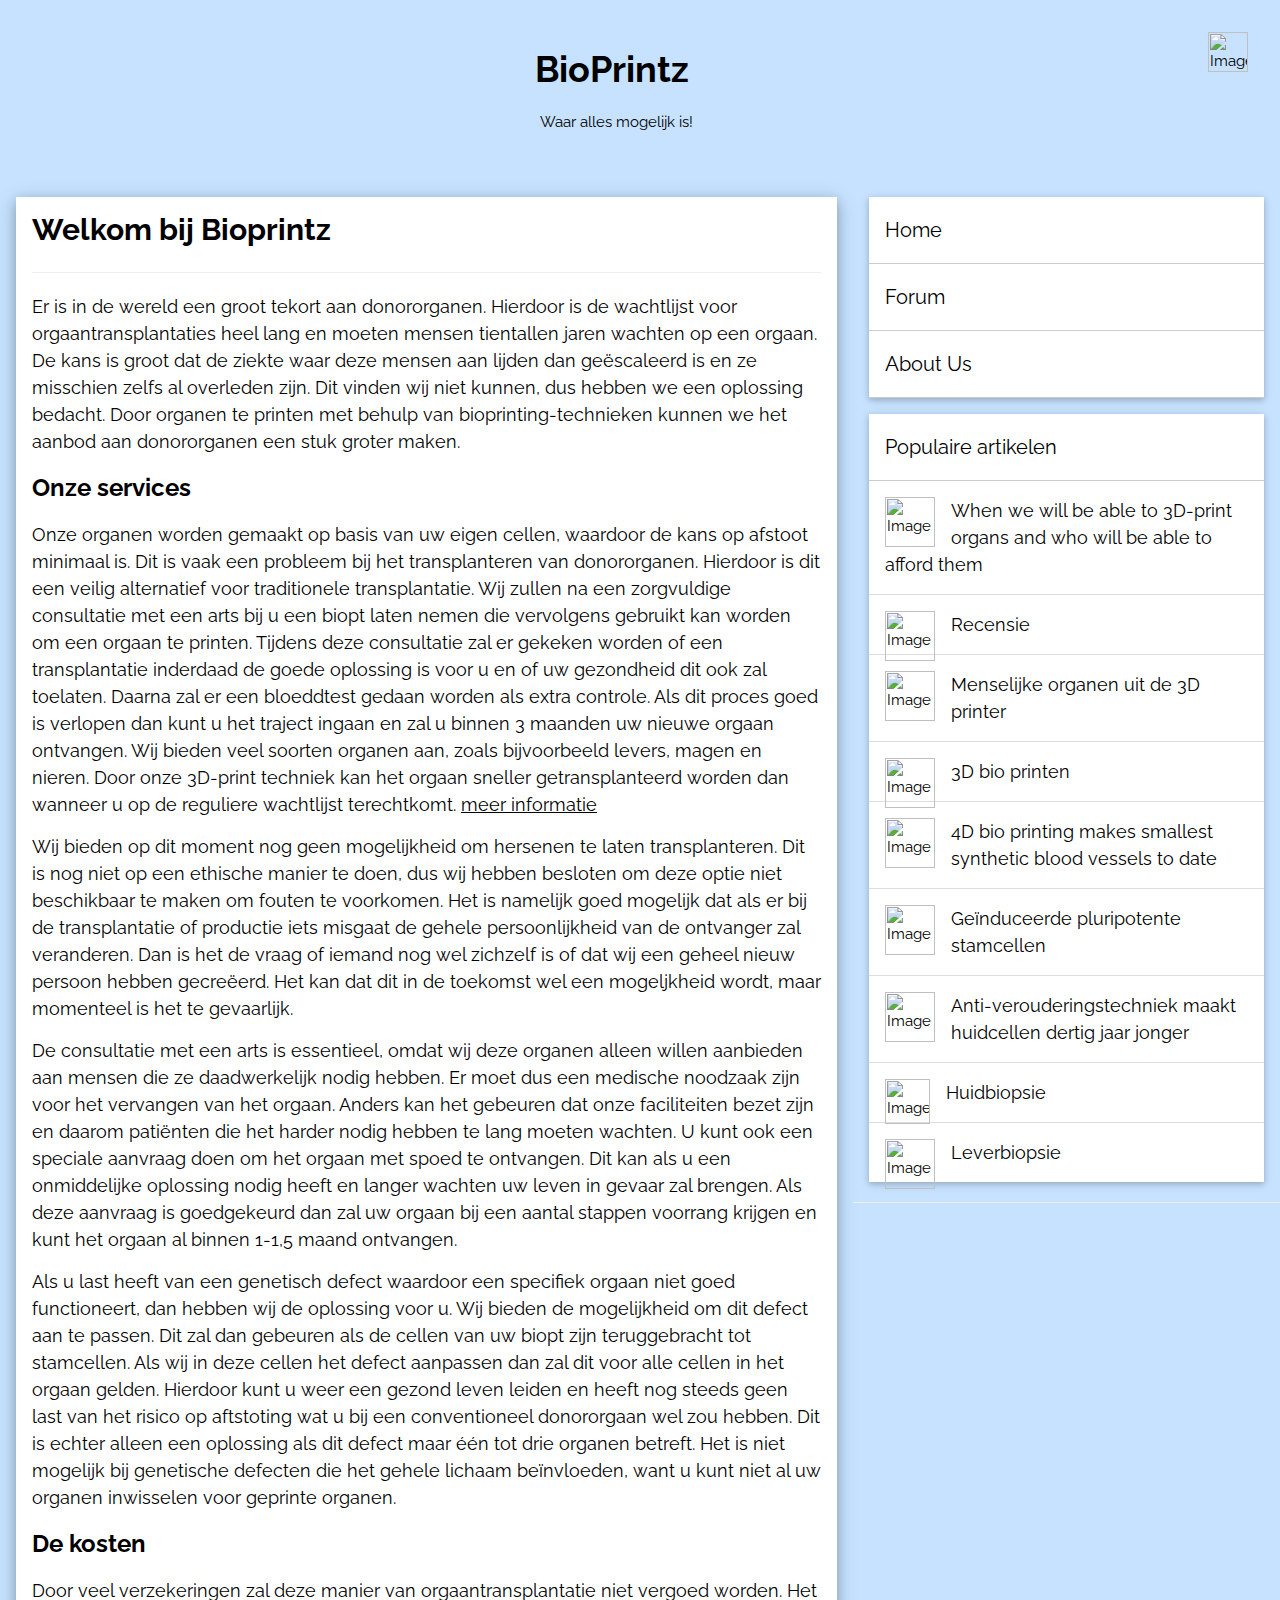
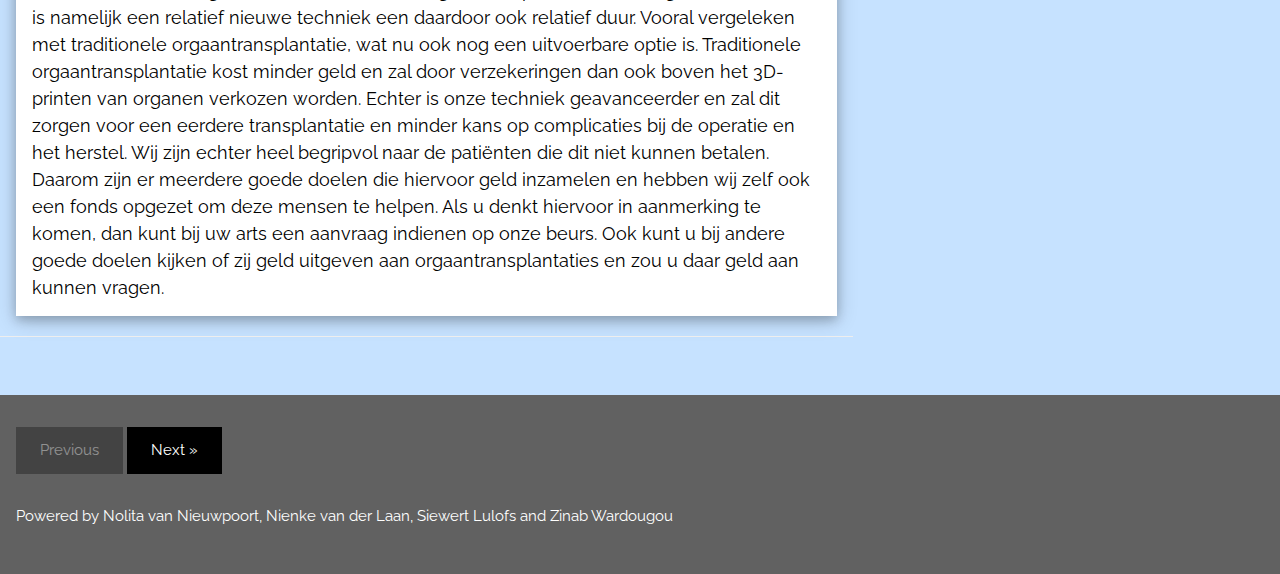
==== commit 0bab7957: "laatste push" ====
--- a/HTML/pages/index.html
+++ b/HTML/pages/index.html
@@ -19,11 +19,15 @@
     
     <!-- Header -->
     <header class="w3-container w3-center w3-padding-32">
-      <a href="login.html"> 
-        <img src="https://cdn.pixabay.com/photo/2016/08/31/11/54/icon-1633249_1280.png" alt="Image" style="width:40px" class="w3-right w3-margin-right">
-        </a> 
-      <a style="text-decoration:none;" href=index.html class="center3"><h1><b>BioPrintz</b></h1></a>
-      <p>Waar alles mogelijk is!</p>
+      <div>
+        <a href="login.html"> 
+          <img src="https://cdn-icons-png.flaticon.com/512/154/154346.png" alt="Image" style="width:40px" class="w3-right w3-margin-right">
+        </a>
+     </div>
+      <div>
+        <a style="text-decoration:none;" href=index.html class="center3"><h1><b>BioPrintz</b></h1></a>
+        <p style="position:relative; right:24px;"> Waar alles mogelijk is!</p>
+      </div>
     </header>
     
     <!-- Grid -->
@@ -95,7 +99,7 @@
           <a style="text-decoration:none" href=index.html><h4>Home</h4></a>
         </div>                    
         <div class="w3-container w3-padding w3-white w3-hover-light-gray w3-border-bottom">
-          <a style="text-decoration:none" href=commentaar.html><h4>Commentaar</h4></a>
+          <a style="text-decoration:none" href=commentaar.html><h4>Forum</h4></a>
         </div>
         <div class="w3-container w3-padding w3-white w3-hover-light-gray w3-border-bottom">
           <a style="text-decoration:none" href=about.html><h4>About Us</h4></a>
